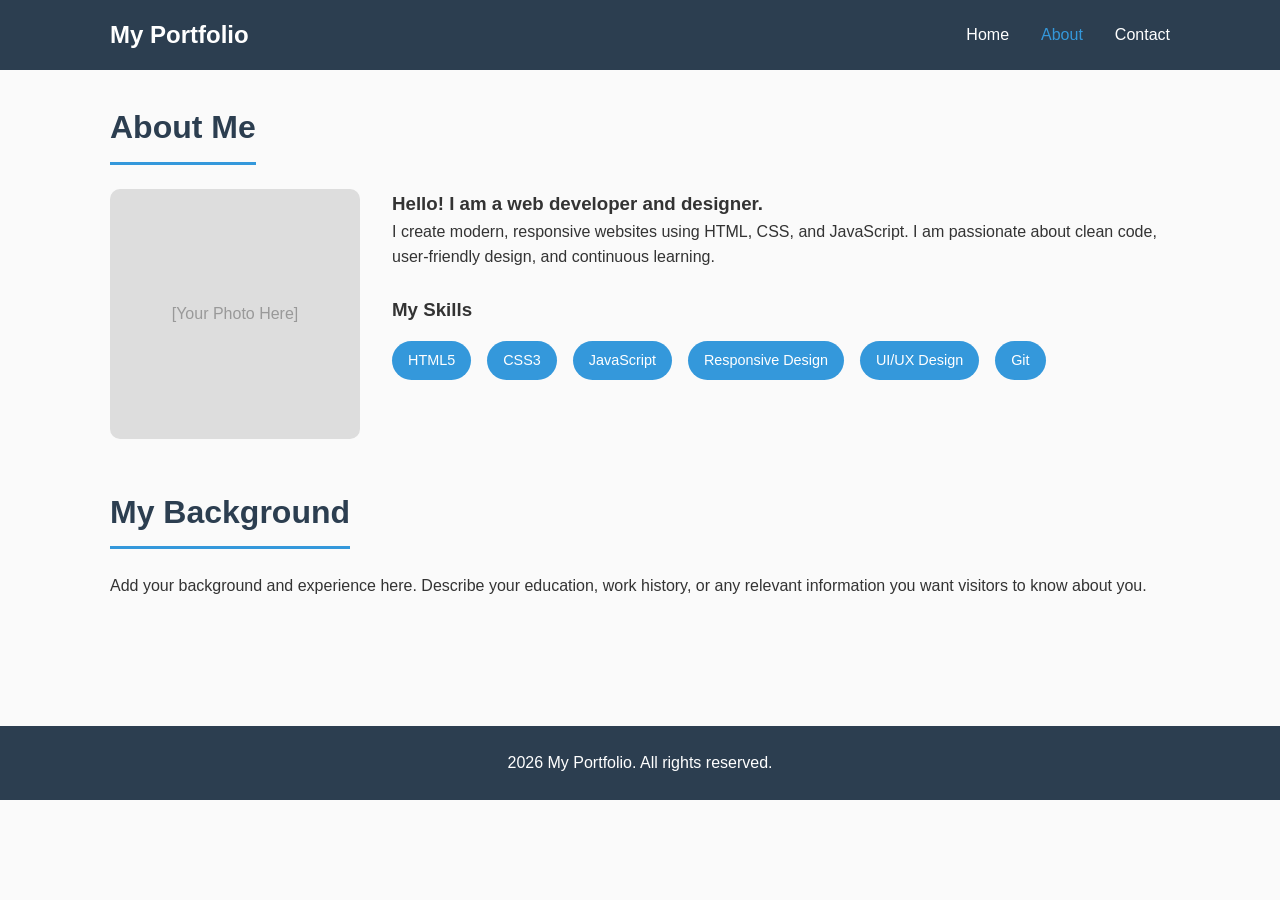
==== about.html @ e35766a2 "Initial commit" ====
﻿<!DOCTYPE html>
<html lang="en">
<head>
  <meta charset="UTF-8">
  <meta name="viewport" content="width=device-width, initial-scale=1.0">
  <title>About | My Portfolio</title>
  <link rel="stylesheet" href="style.css">
</head>
<body>
  <header>
    <nav>
      <div class="logo">My Portfolio</div>
      <ul>
        <li><a href="index.html">Home</a></li>
        <li><a href="about.html" class="active">About</a></li>
        <li><a href="contact.html">Contact</a></li>
      </ul>
    </nav>
  </header>

  <main>
    <section class="section">
      <h2>About Me</h2>
      <div class="about-content">
        <div class="profile-image">
          [Your Photo Here]
        </div>
        <div class="about-text">
          <h3>Hello! I am a web developer and designer.</h3>
          <p>I create modern, responsive websites using HTML, CSS, and JavaScript. I am passionate about clean code, user-friendly design, and continuous learning.</p>
          <br>
          <h3>My Skills</h3>
          <ul class="skills-list">
            <li class="skill-tag">HTML5</li>
            <li class="skill-tag">CSS3</li>
            <li class="skill-tag">JavaScript</li>
            <li class="skill-tag">Responsive Design</li>
            <li class="skill-tag">UI/UX Design</li>
            <li class="skill-tag">Git</li>
          </ul>
        </div>
      </div>
    </section>

    <section class="section">
      <h2>My Background</h2>
      <p>Add your background and experience here. Describe your education, work history, or any relevant information you want visitors to know about you.</p>
    </section>
  </main>

  <footer>
    <p>2026 My Portfolio. All rights reserved.</p>
  </footer>
</body>
</html>
---- style.css ----
﻿* {
  margin: 0;
  padding: 0;
  box-sizing: border-box;
}

body {
  font-family: 'Segoe UI', Tahoma, Geneva, Verdana, sans-serif;
  line-height: 1.6;
  color: #333;
  background-color: #fafafa;
}

header {
  background-color: #2c3e50;
  color: white;
  padding: 1rem 0;
  position: sticky;
  top: 0;
  z-index: 100;
}

nav {
  max-width: 1100px;
  margin: 0 auto;
  display: flex;
  justify-content: space-between;
  align-items: center;
  padding: 0 20px;
}

.logo {
  font-size: 1.5rem;
  font-weight: bold;
}

nav ul {
  display: flex;
  list-style: none;
  gap: 2rem;
}

nav a {
  color: white;
  text-decoration: none;
  transition: color 0.3s;
}

nav a:hover {
  color: #3498db;
}

nav a.active {
  color: #3498db;
}

main {
  max-width: 1100px;
  margin: 0 auto;
  padding: 2rem 20px;
}

.hero {
  text-align: center;
  padding: 4rem 0;
}

.hero h1 {
  font-size: 3rem;
  margin-bottom: 1rem;
  color: #2c3e50;
}

.hero p {
  font-size: 1.3rem;
  color: #666;
  margin-bottom: 2rem;
}

.cta-button {
  display: inline-block;
  background-color: #3498db;
  color: white;
  padding: 0.8rem 2rem;
  text-decoration: none;
  border-radius: 5px;
  transition: background 0.3s;
}

.cta-button:hover {
  background-color: #2980b9;
}

.section {
  margin-bottom: 3rem;
}

.section h2 {
  font-size: 2rem;
  margin-bottom: 1.5rem;
  color: #2c3e50;
  border-bottom: 3px solid #3498db;
  display: inline-block;
  padding-bottom: 0.5rem;
}

.about-content {
  display: flex;
  gap: 2rem;
  flex-wrap: wrap;
}

.profile-image {
  width: 250px;
  height: 250px;
  background-color: #ddd;
  border-radius: 10px;
  display: flex;
  align-items: center;
  justify-content: center;
  color: #999;
  font-size: 1rem;
}

.about-text {
  flex: 1;
  min-width: 300px;
}

.skills-list {
  display: flex;
  flex-wrap: wrap;
  gap: 1rem;
  list-style: none;
  margin-top: 1rem;
}

.skill-tag {
  background-color: #3498db;
  color: white;
  padding: 0.5rem 1rem;
  border-radius: 20px;
  font-size: 0.9rem;
}

.contact-form {
  max-width: 600px;
  margin: 0 auto;
}

.form-group {
  margin-bottom: 1.5rem;
}

.form-group label {
  display: block;
  margin-bottom: 0.5rem;
  font-weight: 600;
}

.form-group input,
.form-group textarea {
  width: 100%;
  padding: 0.8rem;
  border: 1px solid #ddd;
  border-radius: 5px;
  font-size: 1rem;
  font-family: inherit;
}

.form-group textarea {
  min-height: 150px;
  resize: vertical;
}

.submit-button {
  background-color: #3498db;
  color: white;
  padding: 0.8rem 2rem;
  border: none;
  border-radius: 5px;
  font-size: 1rem;
  cursor: pointer;
  transition: background 0.3s;
}

.submit-button:hover {
  background-color: #2980b9;
}

.contact-info {
  text-align: center;
  margin-top: 3rem;
  padding-top: 2rem;
  border-top: 1px solid #ddd;
}

.contact-info p {
  margin-bottom: 0.5rem;
}

.social-links {
  display: flex;
  justify-content: center;
  gap: 1rem;
  margin-top: 1rem;
}

.social-links a {
  color: #3498db;
  text-decoration: none;
}

footer {
  background-color: #2c3e50;
  color: white;
  text-align: center;
  padding: 1.5rem 0;
  margin-top: 3rem;
}

@media (max-width: 768px) {
  .hero h1 {
    font-size: 2rem;
  }
  
  nav {
    flex-direction: column;
    gap: 1rem;
  }
  
  nav ul {
    gap: 1rem;
  }
  
  .about-content {
    flex-direction: column;
  }
  
  .profile-image {
    width: 100%;
  }
}
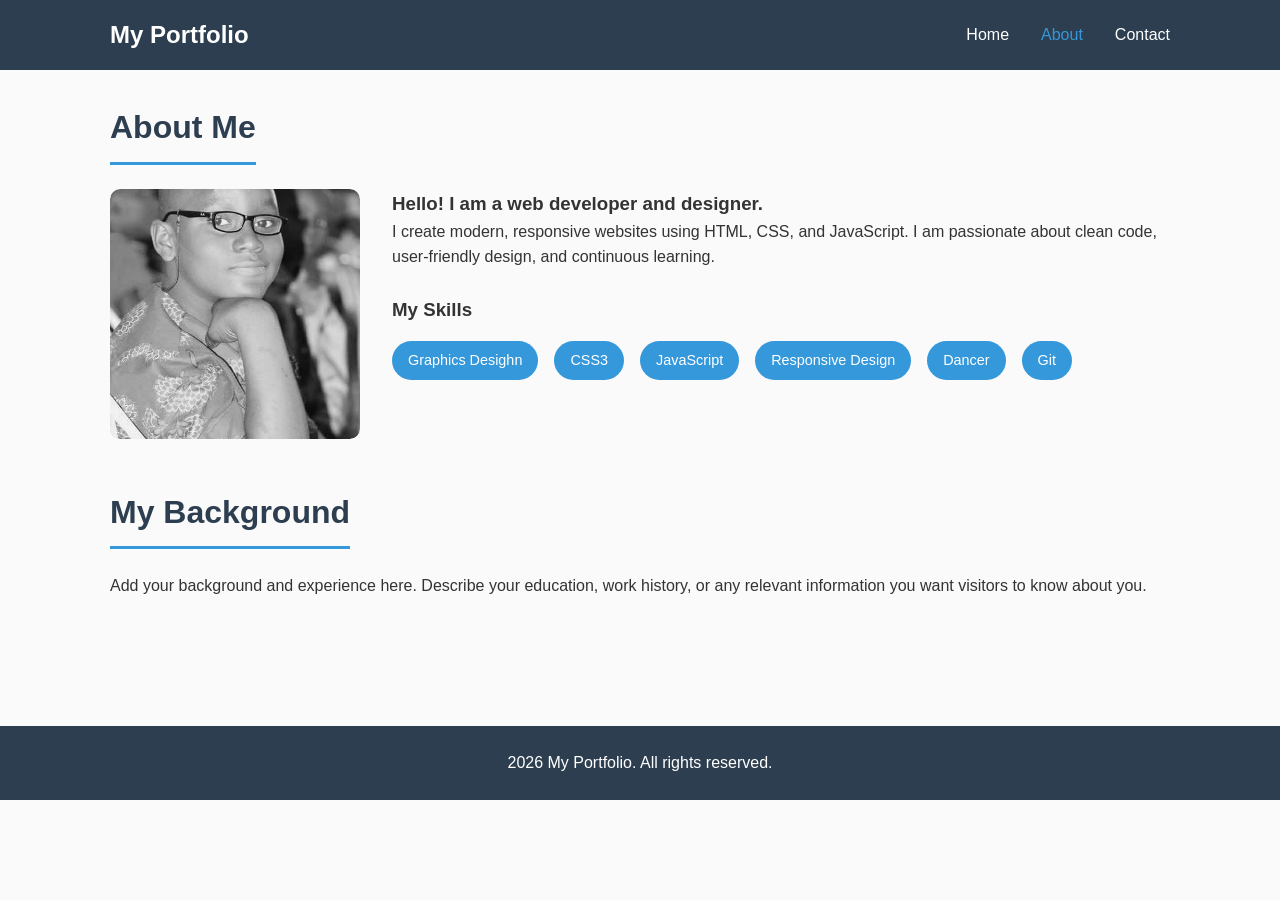
==== commit 8a62670e: "Updated the image, changed skills" ====
--- a/about.html
+++ b/about.html
@@ -23,7 +23,7 @@
       <h2>About Me</h2>
       <div class="about-content">
         <div class="profile-image">
-          [Your Photo Here]
+          <img src="GNJB9132.JPG" alt="Profile Image">
         </div>
         <div class="about-text">
           <h3>Hello! I am a web developer and designer.</h3>
@@ -31,11 +31,11 @@
           <br>
           <h3>My Skills</h3>
           <ul class="skills-list">
-            <li class="skill-tag">HTML5</li>
+            <li class="skill-tag">Graphics Desighn </li>
             <li class="skill-tag">CSS3</li>
             <li class="skill-tag">JavaScript</li>
             <li class="skill-tag">Responsive Design</li>
-            <li class="skill-tag">UI/UX Design</li>
+            <li class="skill-tag">Dancer</li>
             <li class="skill-tag">Git</li>
           </ul>
         </div>
--- a/style.css
+++ b/style.css
@@ -115,12 +115,20 @@
   height: 250px;
   background-color: #ddd;
   border-radius: 10px;
+  overflow: hidden; /* keeps image inside */
   display: flex;
   align-items: center;
   justify-content: center;
-  color: #999;
-  font-size: 1rem;
-}
+}
+
+.profile-image img {
+  width: 100%;
+  height: 100%;
+  object-fit: cover; /* fills container without distortion */
+  border-radius: 10px;
+}
+
+
 
 .about-text {
   flex: 1;
